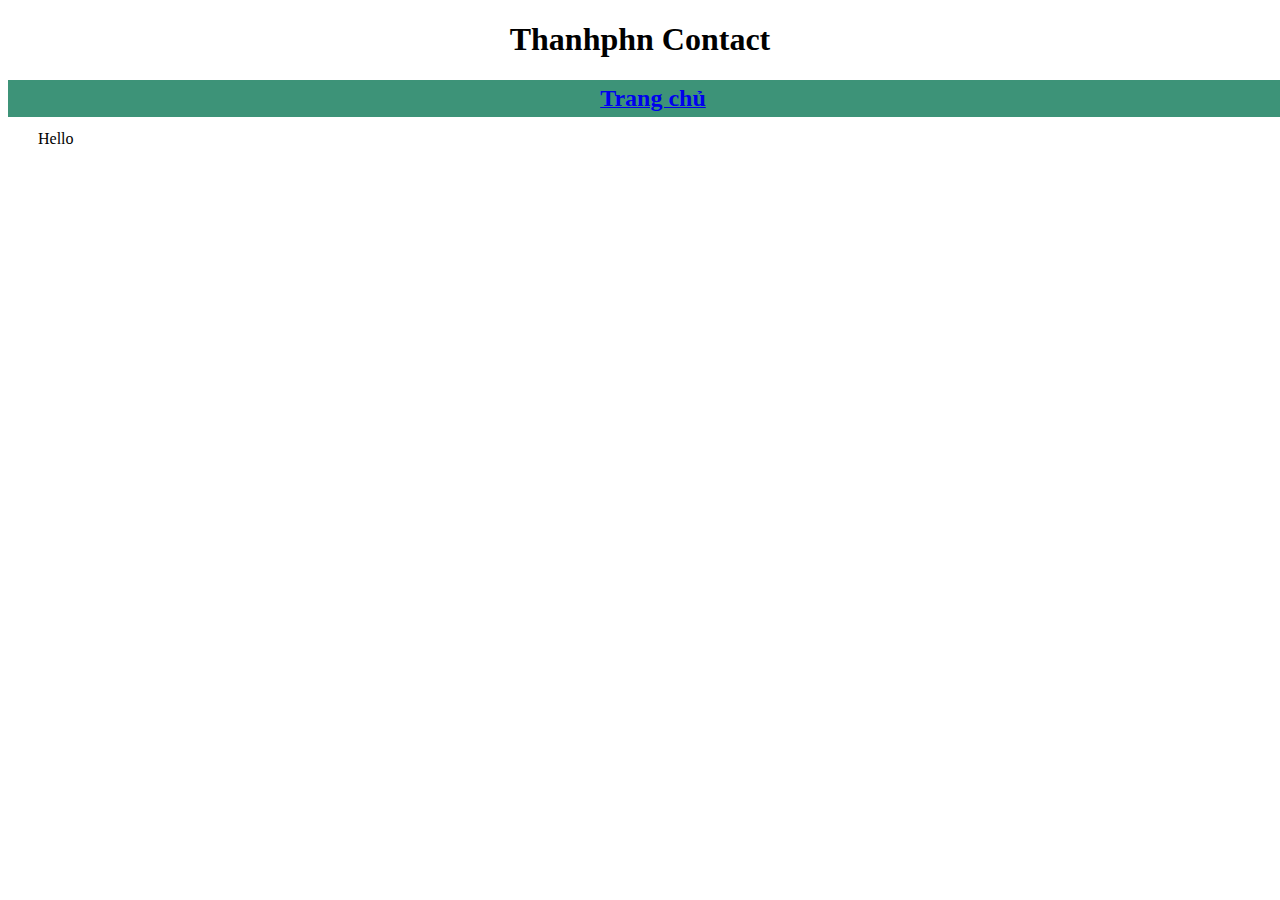
==== info/thanhphn.html @ b10ba195 "add thanhphn, taipt, thyvtm" ====
<!DOCTYPE html>
<html lang="en">

<head>
    <meta charset="UTF-8">
    <title>Thanhphn Contact</title>
</head>

<style>
    #navbar {
        position: fixed;
        width: 100%;
        background-color: rgb(61, 147, 120);
        z-index: 10000;
        text-align: center;
    }

    nav ul {
        margin: 0px;
        padding: 5px 0px 5px 30px;
    }

    nav li {
        font-weight: bold;
        font-size: x-large;
        display: inline;
        margin-right: 20px;
    }

    #contact {
        position: absolute;
        margin: 0px;
        padding: 50px 0px 5px 30px;
    }
</style>

<body>
    <header>
        <h1 style="text-align:center">Thanhphn Contact</h1>
        <nav id="navbar">
            <ul>
                <a href="../index.html">
                    <li>Trang chủ </li>
                </a>
            </ul>
        </nav>
    </header>

    <p id="contact">Hello</p>
</body>

</html>
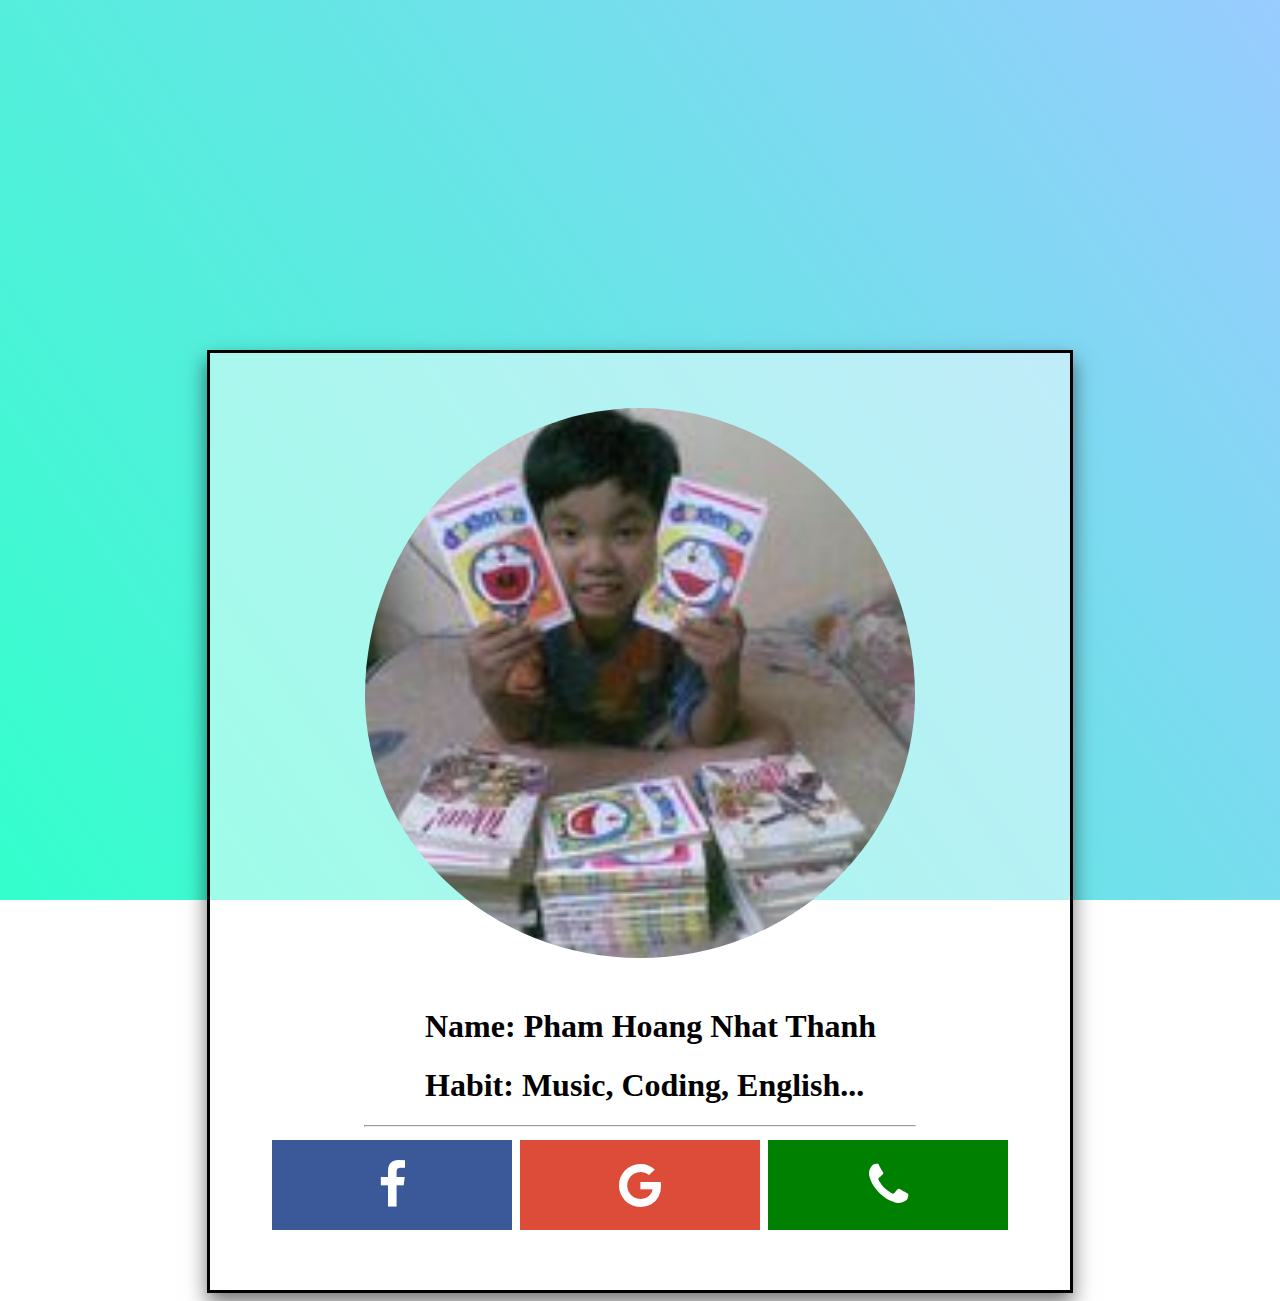
==== commit 89a45cdf: "Merge pull request #8 from vu1999/tien" ====
--- a/info/thanhphn.html
+++ b/info/thanhphn.html
@@ -3,50 +3,26 @@
 
 <head>
     <meta charset="UTF-8">
-    <title>Thanhphn Contact</title>
+    <title>Pham Hoang Nhat Thanh</title>
+    <link rel="stylesheet" href="https://cdnjs.cloudflare.com/ajax/libs/font-awesome/4.7.0/css/font-awesome.min.css">
+    <link href="https://fonts.googleapis.com/css?family=Montserrat" rel="stylesheet">
+    <link rel="stylesheet" href="../style.css">
 </head>
 
-<style>
-    #navbar {
-        position: fixed;
-        width: 100%;
-        background-color: rgb(61, 147, 120);
-        z-index: 10000;
-        text-align: center;
-    }
+<body>
+        <div class="box">
+            <img src="../images/tien2.jpg">
 
-    nav ul {
-        margin: 0px;
-        padding: 5px 0px 5px 30px;
-    }
+            <div class="content">
+                <h1>Name: Pham Hoang Nhat Thanh</h1>
+                <h1>Habit: Music, Coding, English...</h1>
+            </div>
 
-    nav li {
-        font-weight: bold;
-        font-size: x-large;
-        display: inline;
-        margin-right: 20px;
-    }
-
-    #contact {
-        position: absolute;
-        margin: 0px;
-        padding: 50px 0px 5px 30px;
-    }
-</style>
-
-<body>
-    <header>
-        <h1 style="text-align:center">Thanhphn Contact</h1>
-        <nav id="navbar">
-            <ul>
-                <a href="../index.html">
-                    <li>Trang chủ </li>
-                </a>
-            </ul>
-        </nav>
-    </header>
-
-    <p id="contact">Hello</p>
+            <hr width="550px">
+            <a href="https://www.facebook.com/NataTee22" class="fa fa-facebook"></a>
+            <a href="mailto: tpham7459@gmail.com" class="fa fa-google"></a>
+            <a href="tel: 0938-640-710" class="fa fa-phone"></a>
+        </div>
 </body>
 
 </html>--- a/style.css
+++ b/style.css
@@ -0,0 +1,59 @@
+
+body{
+    background: linear-gradient(55deg, #33FFCC, #99CCFF) no-repeat fixed center;
+}
+
+@media only screen and (max-width: 768px) {
+    /* For mobile phones: */
+    [class*="col-"] {
+        width: 100%;
+    }
+}
+
+.box{
+    width: 750px;
+    margin: auto;
+    margin-top: 350px;
+    padding: 55px;
+    background-color: rgba(255, 255, 255, 0.5);
+    box-shadow: 0 10px 20px rgba(0,0,0,0.55);
+    border-style: solid;
+    border-width: 3px;
+    text-align: center;
+}
+
+.box img{
+    border-radius: 50%;
+    padding-bottom: 25px;
+    width: 550px;
+    height: 550px;
+}
+
+.content{
+    text-align: justify;
+    margin-left: 160px;
+    font-weight: bold;
+}
+
+.fa {
+    padding: 20px;
+    font-size: 50px;
+    width: 200px;
+    text-decoration: none;
+    margin: 5px 2px;
+}
+
+.fa-facebook {
+    background: #3B5998;
+    color: white;
+}
+
+.fa-google {
+    background: #dd4b39;
+    color: white;
+}
+
+.fa-phone {
+    background: green;
+    color: white;
+}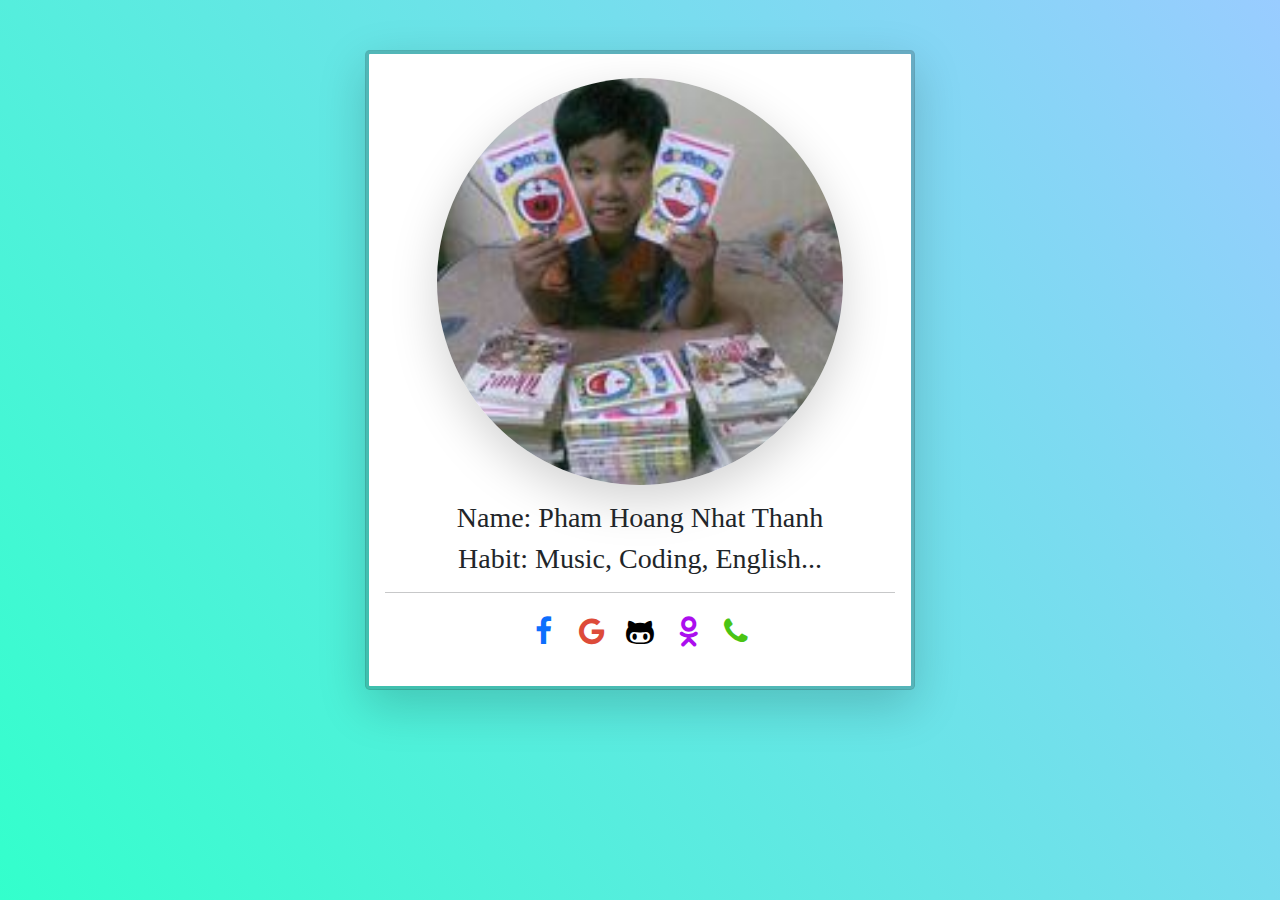
==== commit e3e3c779: "Merge pull request #9 from vu1999/tien" ====
--- a/info/thanhphn.html
+++ b/info/thanhphn.html
@@ -3,26 +3,49 @@
 
 <head>
     <meta charset="UTF-8">
+    <meta name="viewport" content="width=device-width, initial-scale=1, shrink-to-fit=no">
     <title>Pham Hoang Nhat Thanh</title>
     <link rel="stylesheet" href="https://cdnjs.cloudflare.com/ajax/libs/font-awesome/4.7.0/css/font-awesome.min.css">
     <link href="https://fonts.googleapis.com/css?family=Montserrat" rel="stylesheet">
-    <link rel="stylesheet" href="../style.css">
+    <link href="../bootstrap/css/bootstrap.css" rel="stylesheet">
 </head>
 
-<body>
-        <div class="box">
-            <img src="../images/tien2.jpg">
+<style>
+    #icons{
+        font-size: 30px;
+    }
 
-            <div class="content">
-                <h1>Name: Pham Hoang Nhat Thanh</h1>
-                <h1>Habit: Music, Coding, English...</h1>
-            </div>
+    body{
+        display: flex;
+        background: linear-gradient(55deg, #33FFCC, #99CCFF)  no-repeat fixed center ;
+        max-width: 550px;
+        padding-top: 50px;
+    }
 
-            <hr width="550px">
-            <a href="https://www.facebook.com/NataTee22" class="fa fa-facebook"></a>
-            <a href="mailto: tpham7459@gmail.com" class="fa fa-google"></a>
-            <a href="tel: 0938-640-710" class="fa fa-phone"></a>
+    h3{
+        font-family: SansSerif;
+    }
+</style>
+
+<body class="mx-auto text-center">
+
+        <div class="card shadow-lg modal-content border-4">
+            <img src="../images/tien2.jpg" class="card-img-top img-fluid rounded-circle w-75 mx-auto shadow-lg mt-4">
+            <div class="card-body">
+                <h3>Name: Pham Hoang Nhat Thanh</h3>
+                <h3>Habit: Music, Coding, English...</h3>
+
+                <div id="icons" class="m-auto mb-3">
+                    <hr>
+                    <a href="https://www.facebook.com/NataTee22" class="fa fa-fw fa-facebook text-decoration-none"></a>
+                    <a href="mailto: tpham7459@gmail.com" class="fa fa-fw fa-google text-decoration-none"  style="color: #dd4b39;"></a>
+                    <a href="https://github.com/thanhphn2002" class="fa fa-fw fa-github-alt text-decoration-none" style="color: black;"></a>
+                    <a href="blog.html" class="fa fa-fw fa-odnoklassniki text-decoration-none" style="color: #ab0eee;"></a>
+                    <a href="tel: 0938-640-710" class="fa fa-fw fa-phone text-decoration-none" style="color: #4ac414;"></a>
+                </div>
         </div>
+    </div>
+    <script src="../bootstrap/js/bootstrap.js"></script>
 </body>
 
 </html>